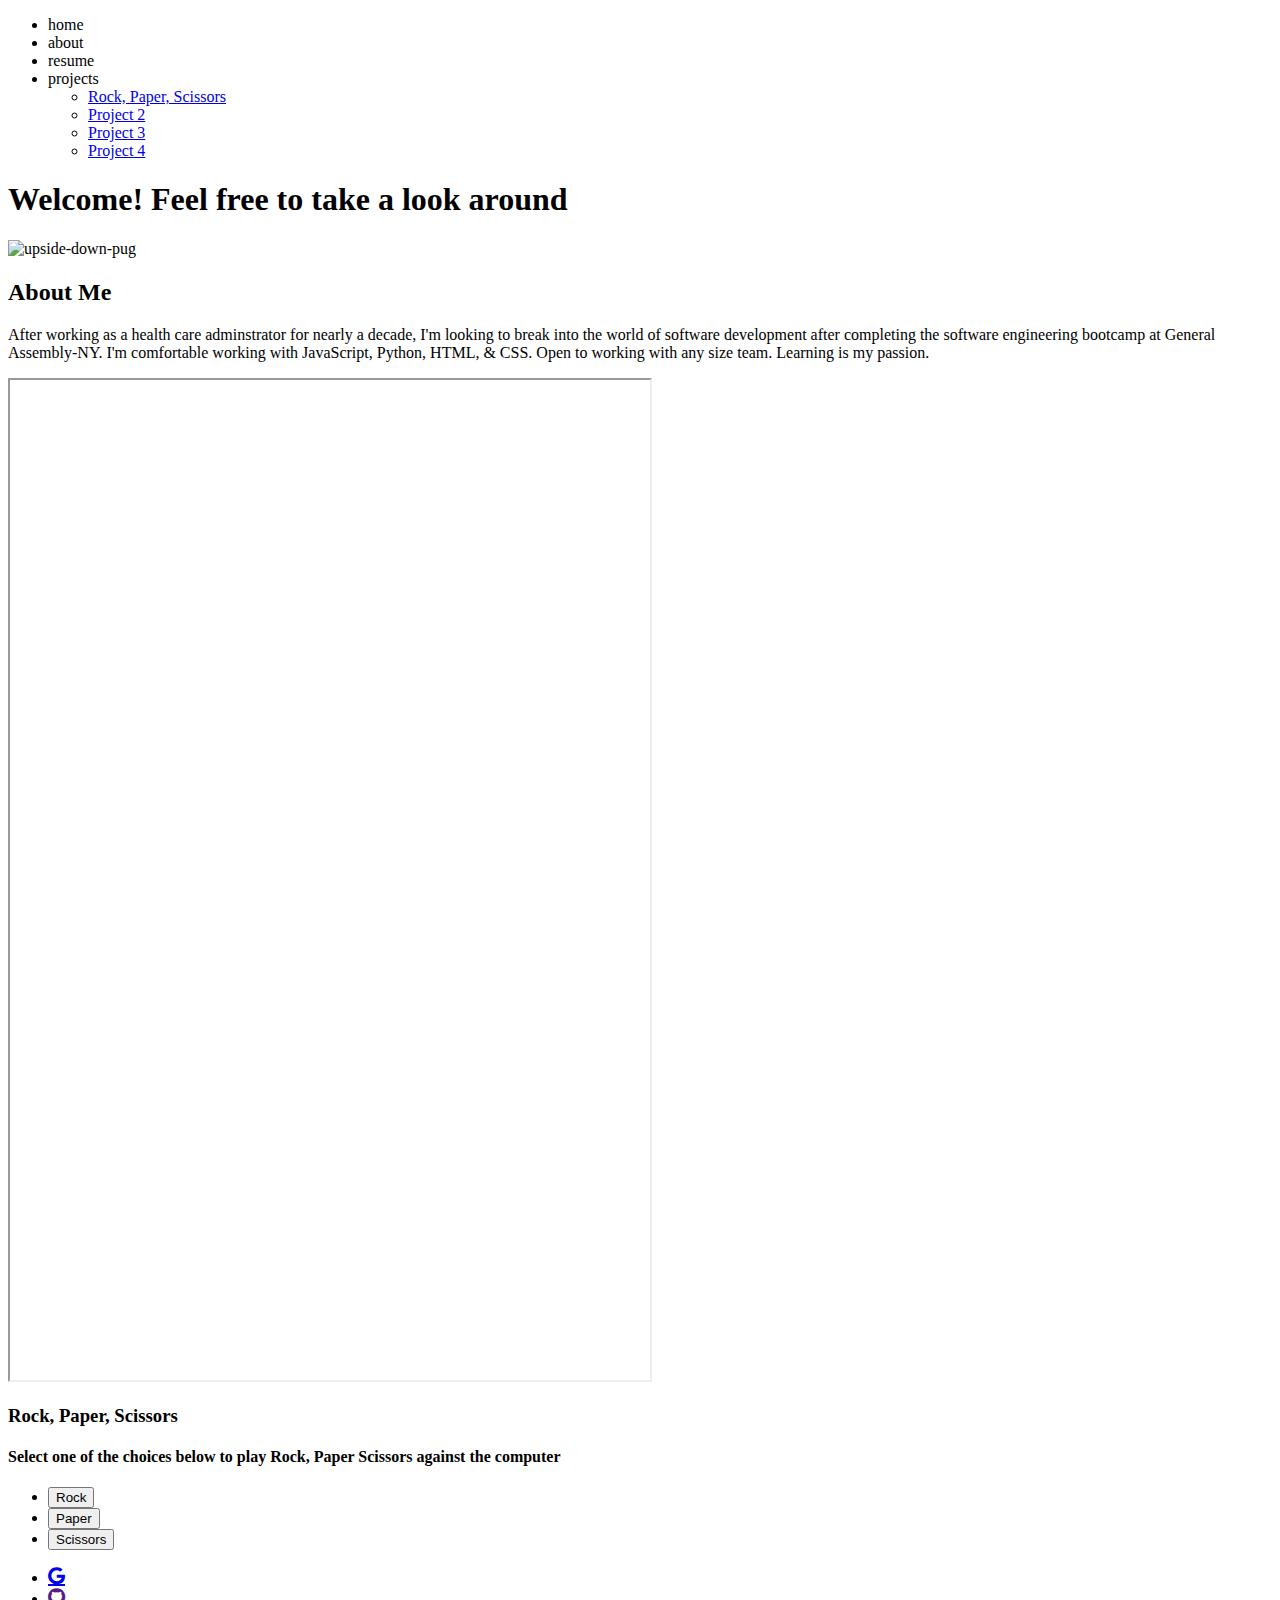
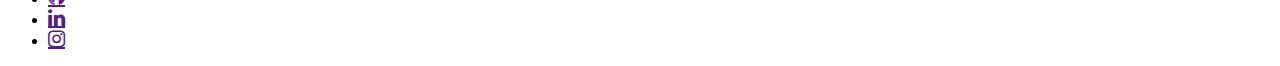
==== index.html @ 84a30a2d "fixed an error" ====
<!DOCTYPE html>
<html lang="en">
<head>
    <meta charset="UTF-8">
    <meta http-equiv="X-UA-Compatible" content="IE=edge">
    <meta name="viewport" content="width=device-width, initial-scale=1.0">
    <link rel="stylesheet" href="project_1.css">
    <script src="https://code.jquery.com/jquery-3.6.0.min.js"
integrity="sha256-/xUj+3OJU5yExlq6GSYGSHk7tPXikynS7ogEvDej/m4="
  crossorigin="anonymous"></script>
  <script src="project_1.js"></script>
  <link rel="stylesheet" href="https://cdnjs.cloudflare.com/ajax/libs/font-awesome/4.7.0/css/font-awesome.min.css">
    <title>Test #4</title>
</head>
<body>
    <nav>
        <ul class="navbar">
            <li class="push" id="home"><div>home</div></li>
            <li><div class="topbutton" id="aboutme">about</div> </li>
            <li><div class="topbutton" id="resume">resume</div></li>
            <li ><div class="topbutton" id="project">projects</div>
                <ul class="dropdown">
                    <li>
                        <a class="projectA" href="#">Rock, Paper, Scissors</a>
                    </li>
                    <li>
                        <a href="#">Project 2</a>
                    </li>
                    <li>
                        <a href="#">Project 3</a>
                    </li>
                    <li>
                        <a href="#">Project 4</a></li>
                </ul>
            </li>
        </ul>
    </nav>
    <div class="content">
        <div class="welcome"><h1>Welcome! Feel free to take a look around </h1></div>
        <div class="image"> 
            <img  id="pug" src="https://images.unsplash.com/photo-1632669671776-cefd05baca87?ixlib=rb-1.2.1&ixid=MnwxMjA3fDB8MHxwaG90by1wYWdlfHx8fGVufDB8fHx8&auto=format&fit=crop&w=1160&q=80" alt="upside-down-pug">
        </div> 
        <div><h1></h1></div>
        <div class="about-me">
            <h2>About Me</h2>
            <p>After working as a health care adminstrator for nearly a decade, I'm looking to break into the world of software development after completing the software engineering bootcamp at General Assembly-NY. I'm comfortable working with JavaScript, Python, HTML, & CSS. Open to working with any size team. Learning is my passion. </p>
        </div>
        <div class="resume">
            <iframe src="https://drive.google.com/file/d/1Zz31uUPCUKeqrH0HyGLM35LFfRuPneH5/preview" width="640" height="1000" allow="autoplay"></iframe>
            <!-- <h2 id="title">Isaac Pure</h2>
            <h5 id="title-location" >Chicago, IL || (847) 650-6908</h5>
            <ul id="skills-list">
                <li>Financial Budgeting</li>
                <li>Interdisciplinary Team Leadership</li>
                <li>Qaulity Assurance Oversight</li>
                <li>Strategic Operational/Financial Planning</li>
                <li>Busniess Development Networking</li>
                <li>Maximizing Revenue Streams</li>
            </ul>
            <h3 class="sectionHead">Professional Experience</h3>
            <h4>Aperion Care Lakeshore <span class="timeframe">2021-2022</span></h4> 
                <p class="role">Administrator <span  class="location">Chicago, IL</span></p>
                <p class="job-description">Oversaw new facility acquisition and onboarding into existing organization portfolio. Responsible for operational and financial outcomes of a 313 bed skilled nursing facility focusing on geriatric and psychiatric care.  Led and managed 25 direct reports and 187 indirect reports.</p>
                <ul class="responsibilities">
                    <li>Increase of 52% in patient population within six months of facility acquisition.</li>
                    <li>Implemented and supervised role out and training of new EHR system (PCC).</li>
                    <li>Implemented use of CRM programing to increase business development from health care partners.</li>
                    <li>Was responsible for creating, maintaining and reporting financial data and outcomes to VP of Operations</li>
                    <li>Oversaw operational budgets and revenue to maintain fiscally responsible business practices</li>
                    <li>Decrease of operational expenses by 16% using data driven analysis to increase staffing efficiencies.</li>
                    <li>Designed a customer service program to facilitate better patient experience.</li>
                </ul>
            <h4>Warren Barr South Loop <span class="timeframe">2018-2021</span></h4>
            <p class="role">Administrator <span  class="location">Chicago, IL</span></p>
                <p>Responsible for operational and financial outcomes a 212 bed skilled nursing facility with a tracheotomy and ventilator care subspecialty. Led a team of 32 reports and 265 indirect reports.</p>
                <ul class="responsibilities">
                    <li>Implemented quality control and best practice measures resulting in effectively lowering the Annual Survey citations to 50% of State averages.</li>
                    <li>Managed and communicated all clinical outcomes to partnered Accountable Care Organizations.</li>
                    <li>Developed partnership with accountable care organizations and preferred provider networks.</li>
                    <li>Led clinical-based review team to implement best practice procedures for incident management interventions and education.</li>
                    <li>Implemented an American Society of Heating Refrigerating and Air-Conditioning Engineers (AHSRAE)-aligned water management program.</li>
                </ul>
            <h4>Bria Health Services <span class="timeframe">2012-2018</span></h4> 
            <p class="role">Administrator <span  class="location">Chicago Heights, IL; Palos Hills, IL</span></p>
                <p>Experienced rapid advancement in organization from Guest Services Director to Administrator in three-year timeframe.  Collaborated on the opening of state of the art sub-acute rehabilitation facility.  Handled day-to-day operational control of facilities.  Instituted programing and expense reduction strategies to boost operational efficiencies and exceed monthly revenues goals.  Experience in developing professional network to support operations and achieve census objectives.</p>
                <ul class="sectionEnd" class="responsibilities">
                    <li>Successfully attained accreditation for facility from the Joint Commission on Accreditation of Healthcare Organization.</li>
                    <li>Increased Medicaid based reimbursements by 10% through implementation of weekly interdisciplinary team meeting to capture scope of services provided. </li>
                    <li>Increased Medicare Five-Star rating from one to three stars by analyzing and focusing on quality measures and patient outcomes.</li>
                    <li>Led clinical-based review team to implement best practice procedures for incident management interventions and education.</li>
                    <li>Developed and managed rapid response referral management process.</li>
                    <li>Oversaw maintenance and processing of facility budgets, accounts payable, and resident trust fund.</li>
                </ul>
            <h3 class="sectionHead">Education</h3>
            <h4>Bingamton University</h4>
            <p>2012</p>
            <p>Bachelors of Arts, Economis</p>
            <h4>General Assembly</h4>
            <p>Sofware Engineering Immersive - Remote</p>
            <p class="sectionEnd">2022</p>
            <h3 class="sectionHead">Techincal Skills</h3>
            <ul id="techskills">
                <li>JavaScript</li>
                <li>CSS</li>
                <li>jQuery</li>
                <li>HTML</li>
                <li>Python</li>
                <li>SQL</li>
                <li>MegaData Solutions</li>
                <li>Microsoft Office Suite</li>
                
            </ul>-->       


        </div>
        <div class="project">
            <div class = project-square>
            <h3>Rock, Paper, Scissors</h3>
                <h4 id="RPSinst">Select one of the choices below to play Rock, Paper Scissors against the computer</h4>
                <div id="resultContainer"></div>
                <ul id="RPS_ul">
                    <li id="rock"> <button type="button">Rock</button> </li>
                    <li id="paper"> <button type="button">Paper</button> </li>
                    <li id="scissors"> <button type="button">Scissors</button></li>
                </ul>
            </div>
            <div class="project-square"></div>
            <div class ="project-square"></div>
            <div class="project-square"></div>
        </div>
    </div>
    <footer>
        <nav class="footerNav">
            <ul class="footerLinks">
                <li><a href="mailto:isaacpure@gmail.com" class="fa fa-google" style="font-size:20px"></a></li>
                <li><a href="" class="fa fa-github" style="font-size:20px" id="githu"></a></li>
                <li><a href="" class="fa fa-linkedin" style="font-size:20px"></a></li>
                <li><a href="" class="fa fa-instagram" style="font-size:20px"></a></li>
            </ul>
        </nav>
    </footer>
</body>
</html>
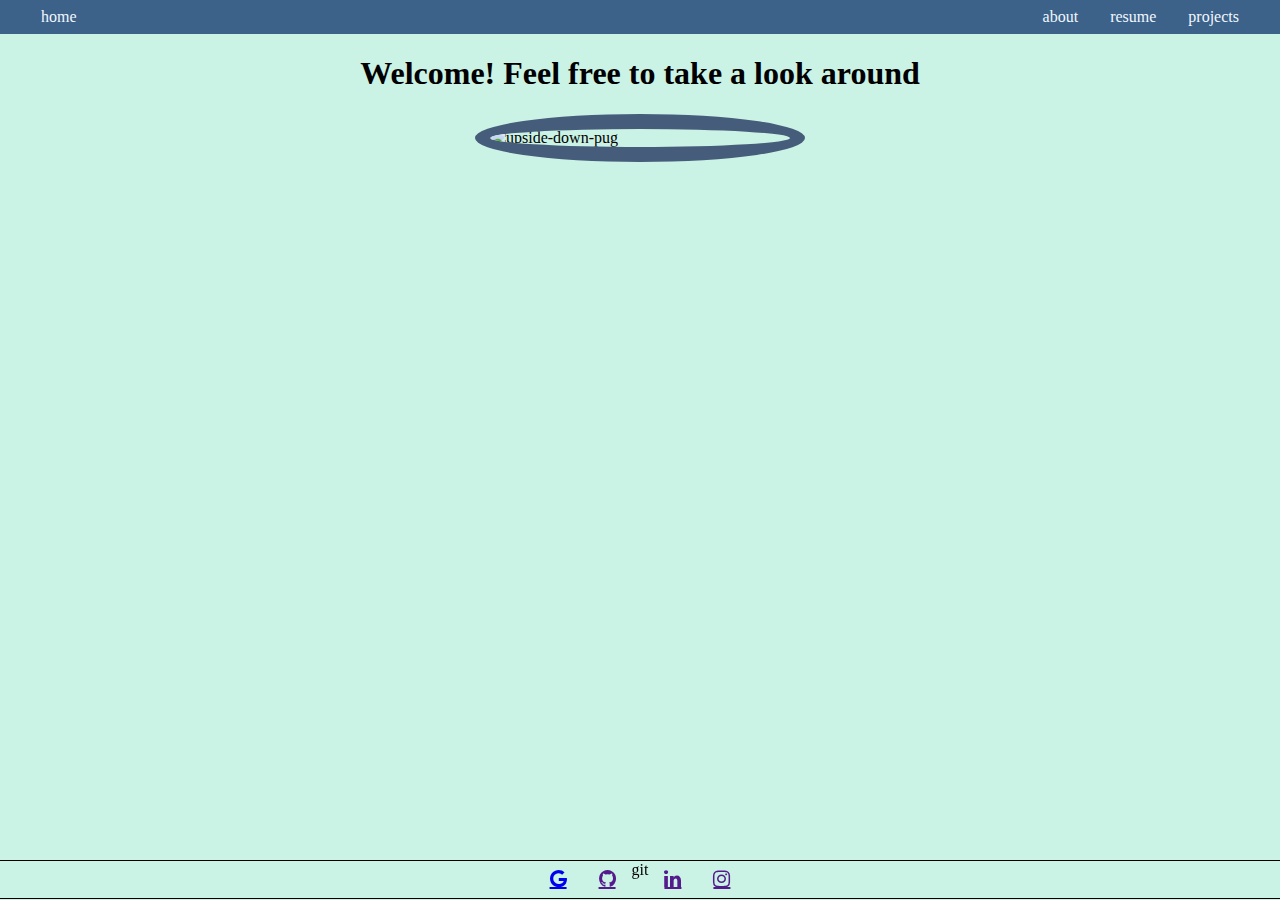
==== commit 34507fd5: "clearing out" ====
--- a/index.html
+++ b/index.html
@@ -10,7 +10,7 @@
   crossorigin="anonymous"></script>
   <script src="project_1.js"></script>
   <link rel="stylesheet" href="https://cdnjs.cloudflare.com/ajax/libs/font-awesome/4.7.0/css/font-awesome.min.css">
-    <title>Test #4</title>
+    <title>Isaac's Portfolio Site</title>
 </head>
 <body>
     <nav>
@@ -21,16 +21,16 @@
             <li ><div class="topbutton" id="project">projects</div>
                 <ul class="dropdown">
                     <li>
-                        <a class="projectA" href="#">Rock, Paper, Scissors</a>
+                        <a class="projectA"  id = "problemchild" href="#">Rock, Paper, Scissors</a>
                     </li>
                     <li>
-                        <a href="#">Project 2</a>
+                        <a class="projectA" href="#">Project 2</a>
                     </li>
                     <li>
-                        <a href="#">Project 3</a>
+                        <a class="projectA" href="#">Project 3</a>
                     </li>
                     <li>
-                        <a href="#">Project 4</a></li>
+                        <a class="projectA" href="#">Project 4</a></li>
                 </ul>
             </li>
         </ul>
@@ -132,8 +132,8 @@
     <footer>
         <nav class="footerNav">
             <ul class="footerLinks">
-                <li><a href="mailto:isaacpure@gmail.com" class="fa fa-google" style="font-size:20px"></a></li>
-                <li><a href="" class="fa fa-github" style="font-size:20px" id="githu"></a></li>
+                <li><a href="mailto:spam@gmail.com" class="fa fa-google" style="font-size:20px"></a></li>
+                <li><a href="" class="fa fa-github" style="font-size:20px" id="githu"></a></li>git
                 <li><a href="" class="fa fa-linkedin" style="font-size:20px"></a></li>
                 <li><a href="" class="fa fa-instagram" style="font-size:20px"></a></li>
             </ul>
--- a/project_1.css
+++ b/project_1.css
@@ -0,0 +1,196 @@
+body{
+    max-width: auto; 
+    max-height: auto;
+	margin: 0 auto; 
+    padding: 0;
+	float: none; 
+    background: #caf2e5;
+    min-height: 100vh;
+    
+}
+
+.navbar {
+
+    display: flex;
+    margin: 0;
+    padding: 0;
+    list-style: none;
+    background-color: #3c628a;
+    /* height: 50px; */
+}
+
+.navbar div {
+    padding: .5em 1em;
+    display: block;
+    color: aliceblue;
+}
+
+.welcome{
+text-align: center ;
+}
+
+#project {
+    margin-right: 25px;
+}
+
+.push {
+    margin-right: auto;
+    margin-left: 25px;
+}
+
+.content {
+    padding-left: 50px;
+    padding-right: 50px;
+    padding-bottom: 2.5rem;
+}
+
+/* find  out if the below does anything */
+.footerLinks {
+    display: flex;
+    justify-content: center;
+    margin: 0;
+    padding: 0;
+    list-style: none;
+    border-top: 1px solid;
+    border-bottom: 1px solid;
+    
+}
+
+/* find  out if the below does anything */
+.footerLinks li {
+    padding: .5em 1em;
+    display: block;
+}
+
+.about-me {
+    display: flex;
+    flex-direction: column;
+    justify-content: center;
+    width: 70%;
+    text-align: center;
+    background-color: rgb(161, 181, 201);
+    border-radius: 20%;
+    margin: auto;
+}
+
+.image {
+    display: flex;
+    justify-content: center;
+    margin-top:10px;
+
+}
+
+img {
+    border-radius: 50%;
+    height:auto;
+    width: 100%;
+    max-width: 300px;
+    border: 15px #455d7a solid;
+}
+
+.resume{
+    max-width: 800px;
+    margin: auto;
+    text-align: center;
+}
+
+iframe {
+    margin-top: 20px;
+    height: 400px;
+}
+
+.footerNav{
+    margin-top: 50px;
+    position:fixed;
+    bottom: 0;
+    width: 100%;
+    height: 2.5rem;
+}
+
+.dropdown {
+    /* float: left; */
+    position: absolute;
+    list-style: none;
+    margin: 0;
+    padding:0;
+    margin-right: 40px;
+}
+
+.dropdown li {
+    width: 100px;
+   height: 40px;
+   line-height: 40px;
+   text-align: center;
+   background-color: #455d7a;
+   z-index: 1;
+   position: relative;
+}
+
+.dropdown li a {
+    border: 1px solid lightgray;
+    width: 100%;
+    height: 100%;
+    display: block;
+    text-decoration: none;
+    color: white;
+}
+
+#problemchild{
+    font-size:10px;
+}
+
+#RPS_ul {
+    display: flex;
+    list-style: none;
+    justify-content: center;
+    margin: 15px;
+}
+
+.project-square {
+    display: flex;
+    margin: auto;
+    flex-direction: column;
+    justify-content: center;
+    width: 70%;
+    text-align: center;
+    background-color: #98b8ae;
+    border-radius: 20%;
+}
+
+/* BELOW CODE NOT NECESSARY AS OF NOW. USED FOR RESUME FORMATTING */
+/*
+#title{
+    text-align: center;
+}
+
+#title-location {
+    text-align: center;
+}
+
+#skills-list{
+    column-count: 2;
+    border-bottom: 1px gray solid;
+    text-align: center;
+    list-style: none;
+    padding-bottom: 10px;
+}
+
+.sectionEnd {
+    border-bottom: 1px black solid;
+    padding-bottom: 20px;
+}
+
+#techskills{
+    column-count: 2;
+    border-bottom: 1px gray solid;
+    text-align: center;
+    list-style: none;
+    padding-bottom: 10px;
+}
+
+.sectionHead {
+    text-align: center;
+    
+}
+*/
+
